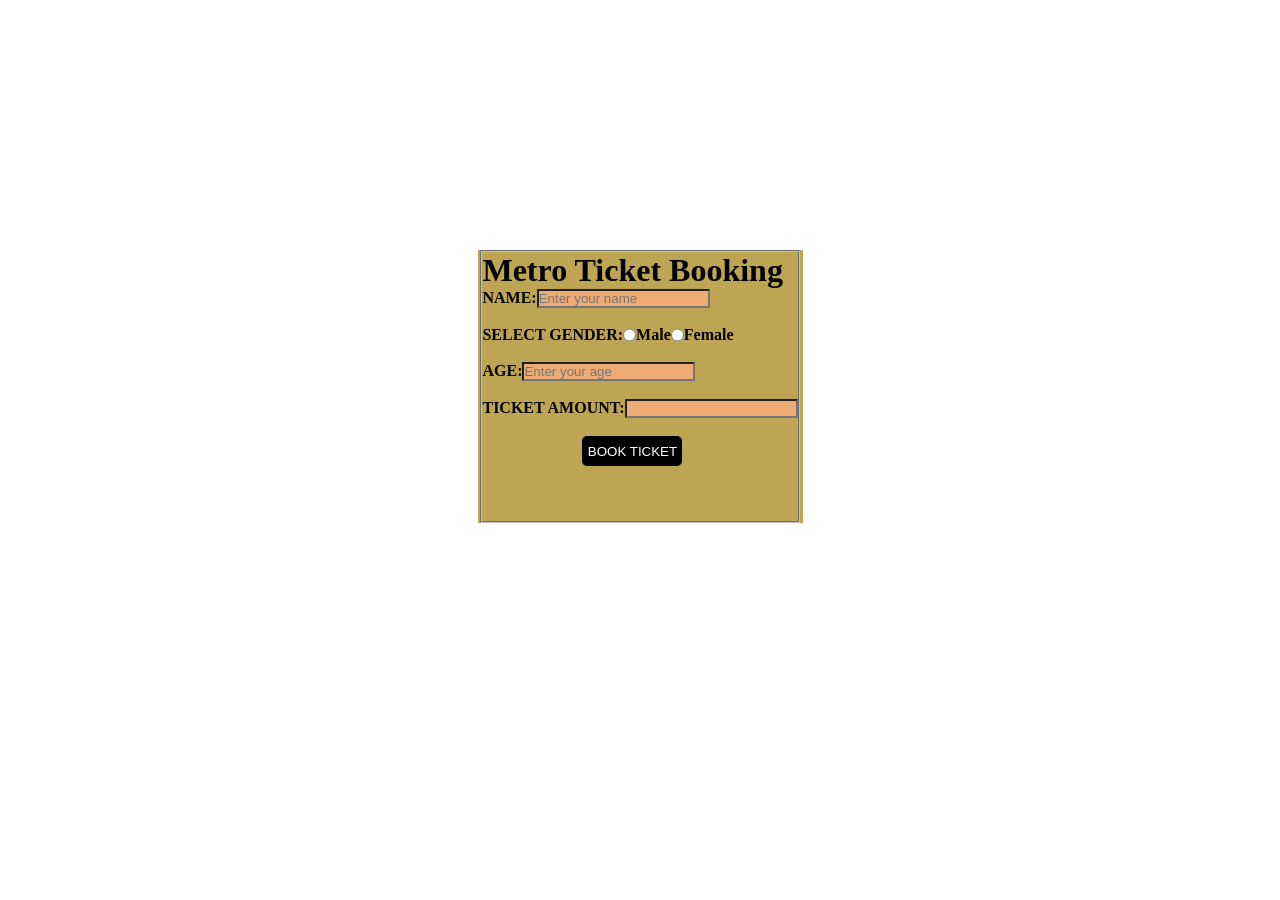
==== bookticket.html @ e716c925 "add page" ====
<!DOCTYPE html>
<!DOCTYPE html>
<html lang="en">
<head>
    <link rel="stylesheet" href="metrotickiting.css">
    <title>Metro Ticket</title>
</head>
<body>  

        
    <form id="ticketForm" onsubmit="return bookTicket()">
        <div class="legend">
      <fieldset>
           <h1>Metro Ticket Booking</h1>
    <div class="form">
        <div class="name">
            <label for="name">name: </label>
            <input type="text" id="userName" placeholder="Enter your name" required>
        </div><br>
        
        <div class="gender">
            SELECT GENDER: <br>
            <input type="radio" name="gender" id="male" oninput="calculateTicket()" required>Male
            <input type="radio" name="gender" id="female" oninput="calculateTicket()">Female
        </div><br>
        
        <div class="age">Age:
            <input type="number" id="userAge" placeholder="Enter your age" oninput="calculateTicket()" required>
        </div><br>

        <div class="ticket">Ticket amount:
            <input type="text" id="display" readonly>
        </div>
<br>
        <button onclick="bookticket()"> book ticket</button>
    </div>
</fieldset>
</div>
</form>



<script>
    function calculateTicket() {
        let ticketAmount = 1000;
        let userAge = parseInt(document.getElementById('userAge').value);
        let gender = document.querySelector('input[name="gender"]:checked');

        let ticket;

        if (userAge <= 5) {
            ticket = ticketAmount - (100 / 100 * 1000);
        } else if (gender && gender.id === 'female' || userAge <= 8) {
            ticket = ticketAmount - (50 / 100 * 1000);
        } else if (userAge >= 65) {
            ticket = ticketAmount - (30 / 100 * 1000);
        } else {
            ticket = ticketAmount;
        }

        document.getElementById('display').value = ticket;
    }
    function bookTicket() {
        let userName = document.getElementById('userName').value;
        let ticketAmount = document.getElementById('display').value;

        if (userName && ticketAmount) {
            alert(`Ticket booked for ${userName}!`);
        } else {
            alert('Please fill in all the details and calculate the ticket amount before booking.');
        }
    }
</script>

</body>

</html>
---- metrotickiting.css ----
*{
    margin: 0;
    padding: 0;
}
body{
        width: 100%;
        height: 100%;
    display: flex;
    justify-content: center;
    flex-direction:row;
    align-items: center;
height: 100vh;
background-image: url(https://images.unsplash.com/photo-1514241516423-6c0a5e031aa2?q=80&w=1000&auto=format&fit=crop&ixlib=rb-4.0.3&ixid=M3wxMjA3fDB8MHxzZWFyY2h8M3x8c3VucmlzZXxlbnwwfHwwfHx8MA%3D%3D);
background-size: 100% 100%;
background-repeat:no-repeat;
background-attachment: fixed;
}

.legend{
    display: flex;
   width: 350px;
    background-color: rgba(174, 143, 41, 0.795);
    justify-content: center;
    height: 273px;


    
}
#userName{

    background-color: rgba(255, 174, 127, 0.756);
}
#userAge{
    background-color: rgba(255, 174, 127, 0.756);   
}
#display{
    background-color: rgba(255, 174, 127, 0.756);
}
button{
    background-color: black;
    color: white;
    text-transform: uppercase;
    height: 30px;
    width: 100px;
    border: none;
    border-radius: 5px;
    cursor: pointer;
     margin-left: 100px;
    
}
.name{
    display: flex;
    font-weight: 700;
    text-transform: uppercase;
    font-size: medium;
}
.gender{
    display: flex;
    font-weight: 700;
    
}
.age{
    display: flex;
    font-weight: 700;
    text-transform: uppercase;
}
.ticket{
    display: flex;
    font-weight: 700;
    text-transform: uppercase;
}
#ticketForm{
width: 325px;
display: flex;
justify-content: center;
flex-direction: row;
align-content: center;
height: 400px;
}

.splash_screen {
    position: fixed;
    top: 0;
    left: 0;
    width: 100%;
    height: 100%;
    background-color: hsla(270, 59%, 51%, 0.379); /* Set the background color for the splash screen */
    display: flex;
    justify-content: center;
    align-items: center;
    z-index: 1000; ; /* Text color */
}
.splash_screen h1{
    font-size: 3em; /* Adjust the font size as needed */
    text-align: center;
}
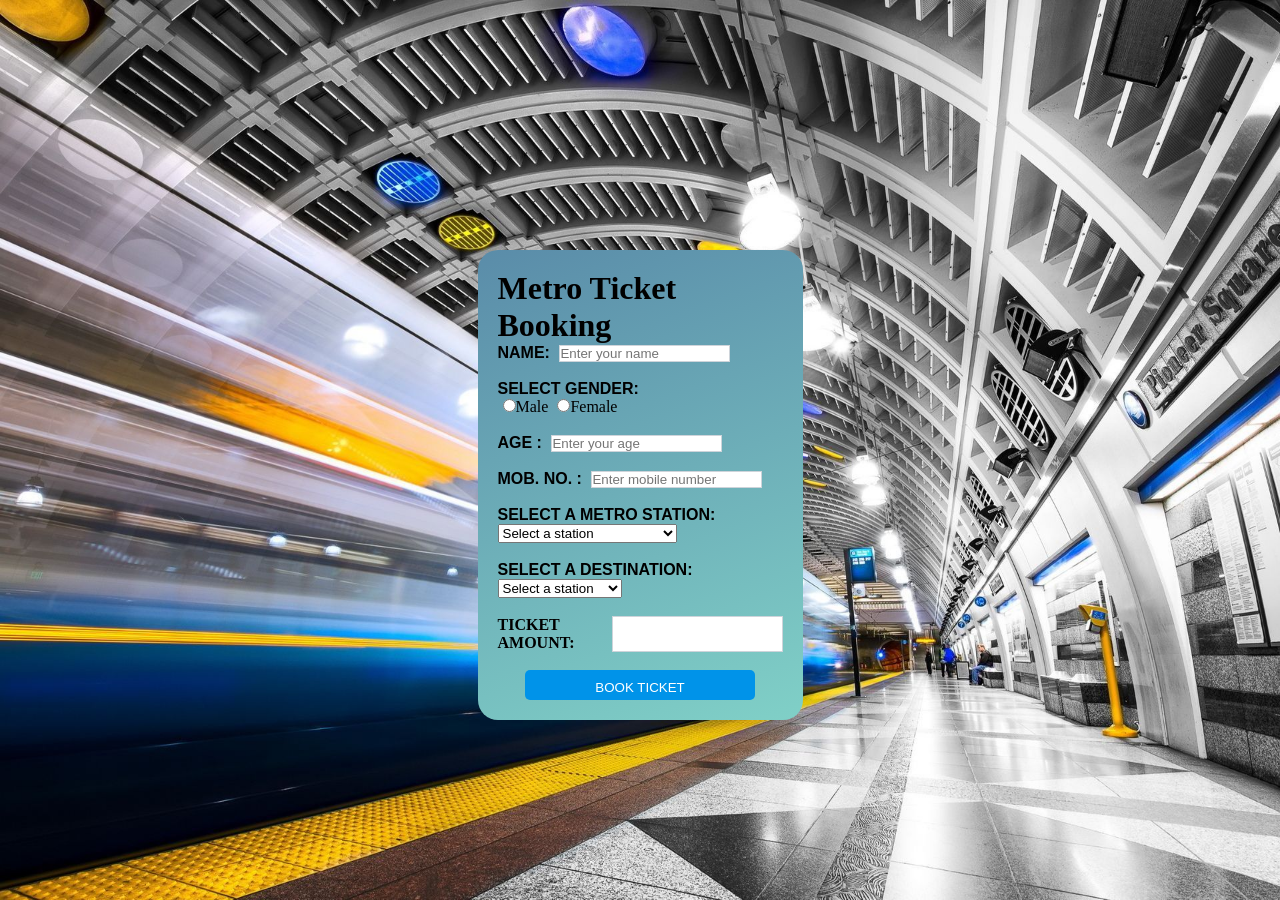
==== commit e1e1155c: "new" ====
--- a/bookticket.html
+++ b/bookticket.html
@@ -1,7 +1,8 @@
-<!DOCTYPE html>
+
 <!DOCTYPE html>
 <html lang="en">
 <head>
+    <meta name="viewport" content="width=device-width, initial-scale=1.0">
     <link rel="stylesheet" href="metrotickiting.css">
     <title>Metro Ticket</title>
 </head>
@@ -14,25 +15,73 @@
            <h1>Metro Ticket Booking</h1>
     <div class="form">
         <div class="name">
-            <label for="name">name: </label>
-            <input type="text" id="userName" placeholder="Enter your name" required>
+            <label for="userName">name: </label>
+            <input type="text" id="userName" placeholder="Enter your name"  required>
         </div><br>
         
         <div class="gender">
-            SELECT GENDER: <br>
-            <input type="radio" name="gender" id="male" oninput="calculateTicket()" required>Male
-            <input type="radio" name="gender" id="female" oninput="calculateTicket()">Female
-        </div><br>
+        <label for="male">SELECT GENDER: </label>
+        <br>
+        <input class="inpgender" type="radio" name="gender" id="male" oninput="calculateTicket()" value="Male" required>Male
+        <input class="inpgender" type="radio" name="gender" id="female" oninput="calculateTicket()" value="Female">Female
+    </div><br>
         
-        <div class="age">Age:
+        <div class="age">
+            <label for="userAge">Age : </label>
+
             <input type="number" id="userAge" placeholder="Enter your age" oninput="calculateTicket()" required>
         </div><br>
+        <div class="mobile">
+            <label for="mobile">Mob. No. : </label>
+        
+   <input type="number" name="" id="mobile" placeholder="Enter mobile number" required maxlength="10">
+        </div><br>
+
+        <div class="station">
+        <label for="metroStations" >Select a Metro Station:</label>
+<select id="metroStations" onchange="calculateTicket()" required>
+    <option value="" disabled selected>Select a station</option>
+  
+  <option value="dnNagar">D.N. Nagar</option>
+  <option value="azadNagar">Azad Nagar</option>
+  <option value="andheri">Andheri</option>
+  <option value="westernExpress">Western Express Highway</option>
+  <option value="chakala">Chakala (J.B. Nagar)</option>
+  <option value="airportRoad">Airport Road</option>
+  <option value="marolNaka">Marol Naka</option>
+  <option value="sakiNaka">Saki Naka</option>
+  <option value="asalpha">Asalpha</option>
+  <!-- Add more options for Line 1 stations as needed -->
+</select>
+
+        </div><br>
+        <div class="destination">
+    <label for="destinationmetroStations">Select a Destination:</label>
+    <select class="inpdestination" id="destinationmetroStations" name="metroStations" onchange="calculateTicket()" required>destination:</label>
+>
+    <option value="" disabled selected>Select a station</option>
+   
+    <option value="dnNagar">dnNagar</option>
+    <option value="azadNagar">Azad Nagar</option>
+    <option value="andheri">Andheri</option>
+    <option value="westernExpress">Western Express</option>
+    <option value="chakala">Chakala</option>
+    <option value="airportRoad">Airport Road</option>
+    <option value="marolNaka">Marol Naka</option>
+    <option value="sakiNaka">Saki Naka</option>
+    <option value="asalpha">Asalpha</option>
+    <!-- Add more options for Line 1 stations as needed -->
+  </select>
+
+</div> <br>
 
         <div class="ticket">Ticket amount:
             <input type="text" id="display" readonly>
         </div>
 <br>
-        <button onclick="bookticket()"> book ticket</button>
+<div class="btc">
+        <button onclick="bookTicket()"> book ticket</button>
+    </div>
     </div>
 </fieldset>
 </div>
@@ -41,25 +90,52 @@
 
 
 <script>
+    const stationDistances = {
+        "dnNagar": {"dnNagar": 0, "azadNagar": 100, "andheri": 150, "westernExpress": 200, "chakala": 250, "airportRoad": 300, "marolNaka": 350, "sakiNaka": 400, "asalpha": 450},
+        "azadNagar": {"dnNagar": 100, "azadNagar": 0, "andheri": 120, "westernExpress": 180, "chakala": 220, "airportRoad": 280, "marolNaka": 320, "sakiNaka": 380, "asalpha": 420},
+        "andheri": {"dnNagar": 150, "azadNagar": 120, "andheri": 0, "westernExpress": 100, "chakala": 150, "airportRoad": 250, "marolNaka": 200, "sakiNaka": 300, "asalpha": 350},
+        "westernExpres": {"dnNagar": 200, "azadNagar": 180, "andheri": 100, "westernExpress": 0, "chakala": 120, "airportRoad": 220, "marolNaka": 180, "sakiNaka": 280, "asalpha": 320},
+        "chakala": {"dnNagar": 250, "azadNagar": 220, "andheri": 150, "westernExpress": 120, "chakala": 0, "airportRoad": 200, "marolNaka": 150, "sakiNaka": 250, "asalpha": 300},
+        "airportRoad": {"dnNagar": 300, "azadNagar": 280, "andheri": 250, "westernExpress": 220, "chakala": 200, "airportRoad": 0, "marolNaka": 100, "sakiNaka": 150, "asalpha": 180},
+        "marolNaka": {"dnNagar": 350, "azadNagar": 320, "andheri": 200, "westernExpress": 180, "chakala": 150, "airportRoad": 100, "marolNaka": 0, "sakiNaka": 100, "asalpha": 120},
+        "sakiNaka": {"dnNagar": 400, "azadNagar": 380, "andheri": 300, "westernExpress": 280, "chakala": 250, "airportRoad": 150, "marolNaka": 100, "sakiNaka": 0, "asalpha": 800},
+        "asalpha": {"dnNagar": 450, "azadNagar": 420, "andheri": 350, "westernExpress": 320, "chakala": 300, "airportRoad": 180, "marolNaka": 120, "sakiNaka": 800, "asalpha": 0}
+    };
+
     function calculateTicket() {
-        let ticketAmount = 1000;
+        const startLocation = document.getElementById('metroStations').value;
+        const endLocation = document.getElementById('destinationmetroStations').value;
+
+        const distance = stationDistances[startLocation][endLocation];
+       
+        if (distance === undefined) {
+            document.getElementById('display').value = 0;
+            return;
+        }
+
         let userAge = parseInt(document.getElementById('userAge').value);
         let gender = document.querySelector('input[name="gender"]:checked');
 
         let ticket;
 
         if (userAge <= 5) {
-            ticket = ticketAmount - (100 / 100 * 1000);
-        } else if (gender && gender.id === 'female' || userAge <= 8) {
-            ticket = ticketAmount - (50 / 100 * 1000);
+            ticket = distance - (100 / 100 * distance);
+        } else if (gender && gender.id === 'female') {
+            ticket = distance - (50 / 100 * distance);
+        } else if (userAge <= 8) {
+            ticket = distance - (50 / 100 * distance);
         } else if (userAge >= 65) {
-            ticket = ticketAmount - (30 / 100 * 1000);
+            ticket = distance - (30 / 100 * distance);
         } else {
-            ticket = ticketAmount;
+            ticket = distance;
         }
 
         document.getElementById('display').value = ticket;
     }
+
+    // Call calculateTicket with default values when the page loads
+    calculateTicket();
+
     function bookTicket() {
         let userName = document.getElementById('userName').value;
         let ticketAmount = document.getElementById('display').value;
@@ -71,9 +147,7 @@
         }
     }
 </script>
-
 </body>
-
 </html>
 
 
--- a/metrotickiting.css
+++ b/metrotickiting.css
@@ -9,61 +9,78 @@
     justify-content: center;
     flex-direction:row;
     align-items: center;
-height: 100vh;
-background-image: url(https://images.unsplash.com/photo-1514241516423-6c0a5e031aa2?q=80&w=1000&auto=format&fit=crop&ixlib=rb-4.0.3&ixid=M3wxMjA3fDB8MHxzZWFyY2h8M3x8c3VucmlzZXxlbnwwfHwwfHx8MA%3D%3D);
+            background-image: url('./metro1.jpg');
+    height: 100vh;
 background-size: 100% 100%;
 background-repeat:no-repeat;
 background-attachment: fixed;
 }
-
+fieldset{
+    border: none;
+}
 .legend{
     display: flex;
-   width: 350px;
-    background-color: rgba(174, 143, 41, 0.795);
+  width: 100%;
+  border-radius: 20px;
+
+  background-image: linear-gradient(160deg, #5a8ca9 0%, #80D0C7 100%);
+
+  /* background-color: #4158D0;
+background-image: linear-gradient(43deg, #4158D0 0%, #C850C0 46%, #FFCC70 100%); */
+
     justify-content: center;
-    height: 273px;
+    height: 100%;
+    
+    padding: 20px;
+    padding-top: 20px;
+    padding-left: 20px;
+    padding-right: 20px;
+    padding-bottom: 50px;    
+}
 
 
-    
-}
-#userName{
-
-    background-color: rgba(255, 174, 127, 0.756);
-}
-#userAge{
-    background-color: rgba(255, 174, 127, 0.756);   
-}
-#display{
-    background-color: rgba(255, 174, 127, 0.756);
-}
 button{
     background-color: black;
     color: white;
     text-transform: uppercase;
     height: 30px;
-    width: 100px;
     border: none;
     border-radius: 5px;
     cursor: pointer;
-     margin-left: 100px;
+    
+     display: block;
+
+     color: white;
+     font-family: Arial;
+     font-weight: 400;
+     padding:  10px 70px;
+     margin-bottom: 15px;
+     background-color: #0093E9;
+     background-image: linear-gradient(160deg, #0093E9 0%, #0093E9 100%);
+}
+.btc{
+    display: flex;
+    align-items: center;
+    width: 100%;
+    justify-content: center;
+    
+
+}
+
+label{
+    font-family: Arial;
+    font-weight: 600;
+    text-transform: uppercase;
+}
+
+input{
+    border: 1px solid #ced4da;
+    margin-left: 5px;
     
 }
-.name{
-    display: flex;
-    font-weight: 700;
-    text-transform: uppercase;
-    font-size: medium;
-}
-.gender{
-    display: flex;
-    font-weight: 700;
-    
-}
-.age{
-    display: flex;
-    font-weight: 700;
-    text-transform: uppercase;
-}
+
+
+
 .ticket{
     display: flex;
     font-weight: 700;
@@ -78,20 +95,3 @@
 height: 400px;
 }
 
-.splash_screen {
-    position: fixed;
-    top: 0;
-    left: 0;
-    width: 100%;
-    height: 100%;
-    background-color: hsla(270, 59%, 51%, 0.379); /* Set the background color for the splash screen */
-    display: flex;
-    justify-content: center;
-    align-items: center;
-    z-index: 1000; ; /* Text color */
-}
-.splash_screen h1{
-    font-size: 3em; /* Adjust the font size as needed */
-    text-align: center;
-}
-
